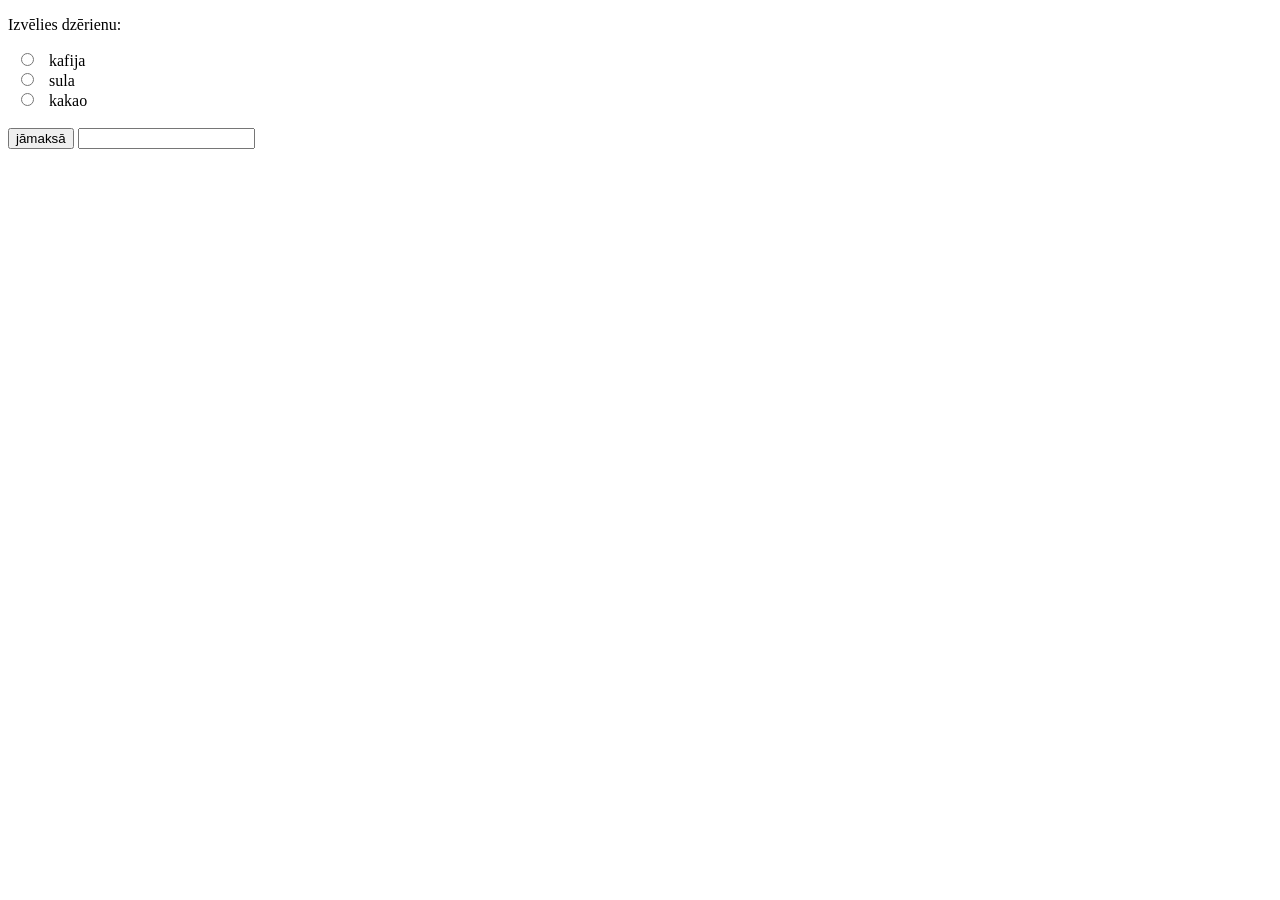
==== dzer.html @ a66ee45d "" ====
<!DOCTYPE html>
<html>
<body>
<script>
function maksa(){
	let dz = document.getElementsByName('drink');
    for(i = 0; i < dz.length; i++) {
       if(dz[i].checked)
      	document.getElementById("cena").value=dz[i].value;
	}
 }   
</script>
<p>Izvēlies dzērienu:</p>
<form>
  <input type="radio" id="kafija" name="drink" value="3.60">
  <label for="kafija">kafija</label><br>
  <input type="radio" id="sula" name="drink" value="2.50">
  <label for="sula">sula</label><br>
  <input type="radio" id="kakao" name="drink" value="3.20">
  <label for="kakao">kakao</label><br><br>
  <input type="button" id="poga" value="jāmaksā" onclick="maksa()">
  <input id="cena">
  
</form> 
</body>
</html>
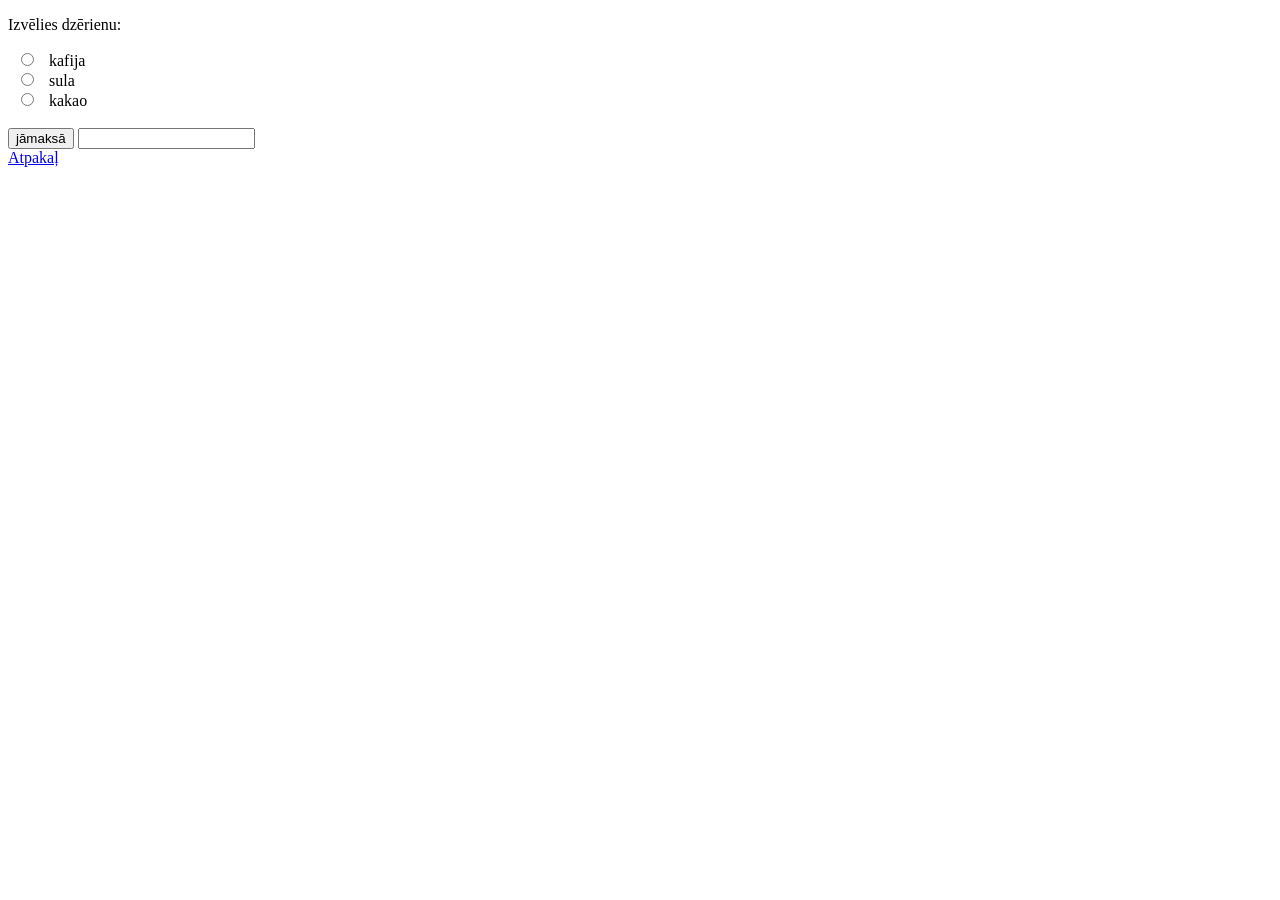
==== commit 4f4a3730: "" ====
--- a/dzer.html
+++ b/dzer.html
@@ -22,6 +22,8 @@
   <input id="cena">
   
 </form> 
+
+<a href="index.html"> Atpakaļ </a>
 </body>
 </html>
 
